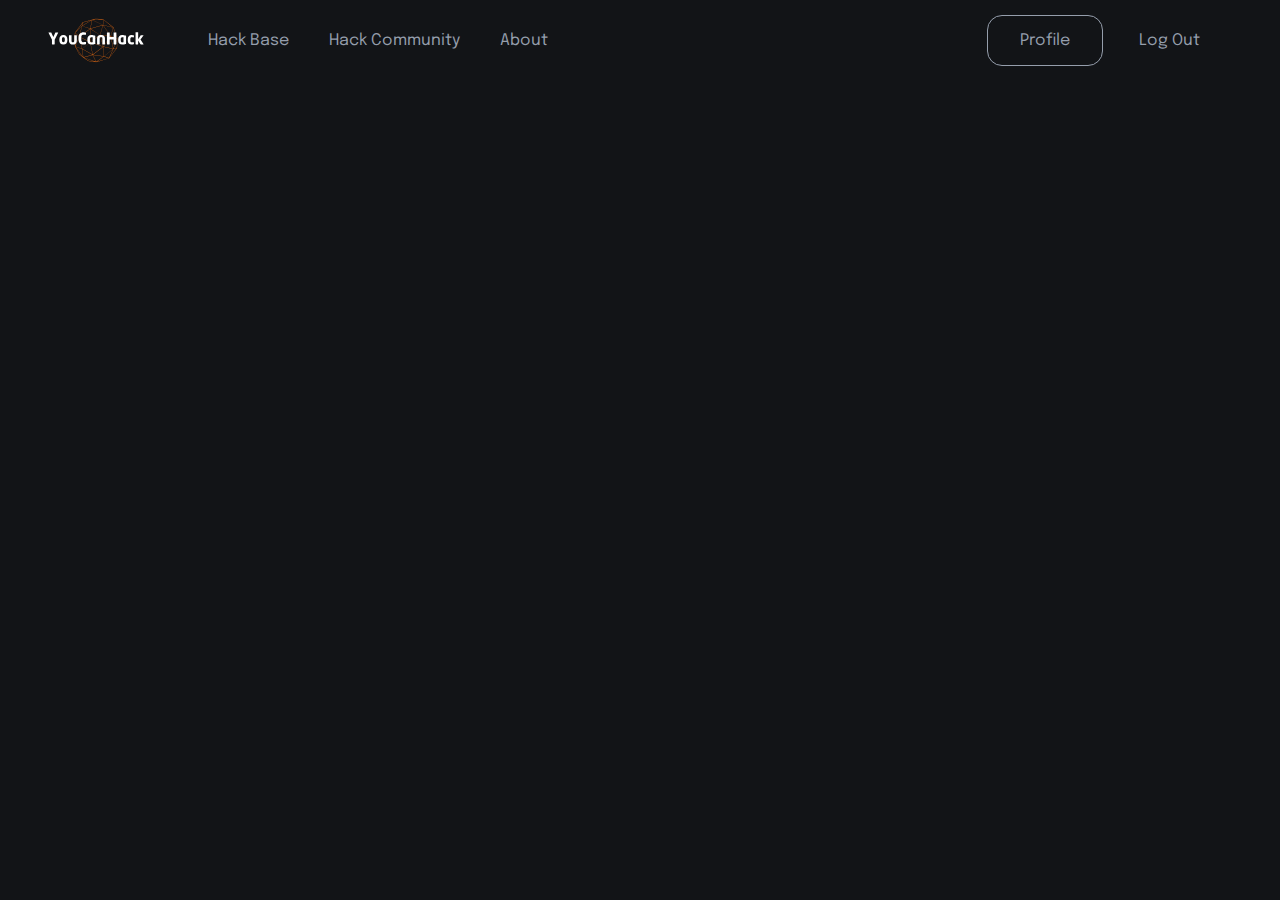
==== home.html @ 75eb7947 "register, login, logout" ====
<!DOCTYPE html>
<html lang="en">
    
  <head>
    <meta charset="UTF-8" />
    <meta name="viewport" content="width=device-width, initial-scale=1.0" />
    <link rel="icon" sizes="32x32" href="images\YouCanHack.svg"/>
    <link rel="stylesheet" href="style.css" />
    <title>You Can Hack</title>
  </head>

  <body>
    <nav>
      <div class="nav-container">
        <div class="nav-left">
          <div class="nav-logo"><img src="images\YouCanHack.svg" alt="YouCanHack logo"/></div>
          <ul class="nav-links">
            <li>Hack Base</li>
            <li>Hack Community</li>
            <li>About</li>
          </ul>
        </div>

        <div class="nav-right">
            <a class="outlined-btn" href="profile.php">Profile</a></li>
            <a class="transparent-btn" href="logout.php">Log Out</a></li>
        </div>
      </div>
    </nav>
    
    <main>
      <div class="main-container">


      </div>
    </main>

    <!-- <div class="overflow"></div> -->
  </body>
  <script src="app.js"></script>
</html>
---- style.css ----
@import url('https://fonts.googleapis.com/css2?family=Epilogue:ital,wght@0,100..900;1,100..900&family=Share+Tech+Mono&display=swap');

:root {
  --Orange: hsl(25, 97%, 53%);
  --Almost-White: hsl(0, 0%, 98%);
  --Light-Gray: hsl(217, 12%, 63%);
  --Medium-Gray: hsl(0, 0%, 41%);
  --Dark-Blue: hsl(213, 19%, 18%);
  --Darker-Blue: hsl(215, 26%, 13%);
  --Very-Dark-Blue: hsl(216, 12%, 8%);
  --Almost-Black: hsl(0, 0%, 8%);
}

* {
  font-family: "Epilogue", sans-serif;
  padding: 0;
  margin: 0;
  box-sizing: border-box;
}

body {
  height: 100vh;
  width: 100%;
  background-color: var(--Very-Dark-Blue);
}

img {
  max-width: 100%;
}

/* Right nav */
.outlined-btn,
.transparent-btn {
  text-decoration: none;
  padding: 1rem 2rem;
  border-radius: 15px;
  color: var(--Light-Gray);
  cursor: pointer;
  background-color: transparent;
}

.transparent-btn:hover {
  color: var(--Almost-White);
  font-weight: 300;
}

.outlined-btn {
  border: 1px solid var(--Light-Gray);
}

.outlined-btn:hover {
  color: var(--Almost-White);
  font-weight: 300;
}

/* Main register */ 
.primary-btn {
  background-image: linear-gradient(to bottom, #FF512F 0%, #f87b0e  51%, #FF512F  100%);
  color: var(--Darker-Blue);
  width: fit-content;
  padding: 1rem 2rem;
  text-decoration: none;
  font-weight: 700;
  border-radius: 15px;
  cursor: pointer;
}

.primary-btn:hover {
  background-image: var(--Almost-White);
  background-color: var(--Almost-White);
  font-weight: 700;
}

/* Nav Bar */
nav {
  height: 80px;
  display: flex;
}

.nav-logo {
  padding-top: 0.8rem;
  width: 6rem;
}

.nav-container {
  display: flex;
  width: 100%;
  align-items: center;
  justify-content: space-between;
  max-width: 1440px;
  margin: 0 auto;
  padding-inline: 3rem;
}

.nav-left {
  display: flex;
}

.nav-links {
  display: flex;
  margin-left: 4rem;
  list-style: none;
  gap: 2.5rem;
}

.nav-links li {
  cursor: pointer;
  color: var(--Light-Gray);
  display: flex;
  align-items: center;
}

.nav-links li:hover {
  color: var(--Almost-White);
}

.outlined-btn:hover {
  background-color: var(--Dark-Blue);
}

/* .mobile-menu-btn {
  display: none;
}

.mobile-menu {
  display: none;
}

.active .arrow {
  transform: rotate(180deg);
  transition: 0.2s;
}

.active-menu {
  display: flex !important;
} */

/* Main styles */
main {
  display: flex;
  align-items: center;
  justify-content: center;
  height: calc(100vh - 80px);
}

.main-container {
  display: grid;
  max-width: 1100px;
  gap: 5rem;
  grid-template-columns: 1fr 1fr;
}

.main-left {
  display: flex;
  flex-direction: column;
  justify-content: space-evenly;
}

.main-heading {
  font-family: "Share Tech Mono";
  font-size: 4rem;
  color: var(--Almost-White);
}

.main-content {
  font-size: 18px;
  line-height: 1.8;
  color: var(--Light-Gray);
}

/* Register and Login */
form {
  display: flex;
  flex-direction: column;
  align-items: center;
  justify-content: center;
  height: 100vh; 
}

article {
  background-color: var(--Darker-Blue);
  width: 100%; 
  max-width: 400px; 
  margin: auto;
  border-radius: 2rem;
  padding: 2rem;
}

article:hover {
  box-shadow: 0 2px 20px var(--Medium-Gray);
  transition: ease-in-out 0.3s;
}

h1.form-title {
  margin-bottom: 1rem;
  color: var(--Almost-White);
}

label {
  margin-top: 1rem; 
  color: var(--Light-Gray);
}

input {
  width: 100%;
  padding: 0.8rem;
  margin-top: 0.5rem;
  margin-bottom: 1rem;
  border: 1px solid var(--Light-Gray);
  border-radius: 1rem;
  background-color: var(--Almost-White);
}

input:focus {
  outline: none;
  border-color: var(--Orange);
}

.formbtn {
  background-color: var(--Orange);
  width: 100%;
  padding: 0.8rem;
  border: none;
  border-radius: 1rem;
  text-transform: uppercase;
  font-weight: 700;
  letter-spacing: 2px;
  cursor: pointer;
  margin-top: 1rem;
  transition: 0.3s ease;
}

.formbtn:hover {
  background-color: var(--Almost-White);
  transition: 0.3s ease;
}

.form-change {
  color: var(--Light-Gray);
  text-align: center;
  font-size: 14px;
  margin-top: 1rem;
}

.form-change a {
  color: var(--Light-Gray);
}

.form-change a:hover {
  color: var(--Almost-White);
}

#form-error-message {
  color: red;
  font-size: 12px;
  text-align: center;
}

/* responsive to mobile */
/* @media screen and (max-width: 800px) {
  .nav-container {
    padding-inline: 1rem;
  }
  .mobile-menu-btn {
    display: flex;
    cursor: pointer;
    z-index: 999;
  }
  .mobile-menu {
    display: none;
    flex-direction: column;
    position: absolute;
    right: 0;
    top: 0;
    bottom: 0;
    width: 70%;
    background-color: var(--Almost-White);
    padding: 5rem 2rem;
  }
  .mobile-links {
    display: flex;
    flex-direction: column;
    gap: 1rem;
    list-style: none;
  }
  .mobile-links li {
    display: flex;
    color: var(--Medium-Gray);
    flex-direction: column;
    cursor: pointer;
  }
  .mobile-links li p {
    display: flex;
    align-items: center;
    gap: 1rem;
  }
  .mobile-sub {
    display: none;
    flex-direction: column;
    gap: 1rem;
    margin: 1rem;
  }
  .overflow {
    background-color: black;
    display: none;
    position: absolute;
    top: 0;
    bottom: 0;
    left: 0;
    width: 30%;
    opacity: 0.7;
  }
  .nav-links {
    display: none;
  }
  .nav-right {
    display: none;
  }
  main {
    align-items: flex-start;
  }
  .main-container {
    display: flex;
    flex-direction: column-reverse;
  }
  .main-left {
    align-items: center;
    text-align: center;
    gap: 2rem;
  }
  .main-heading {
    font-size: 2.2rem;
  }
  .main-heading br {
    display: none;
  }
} */
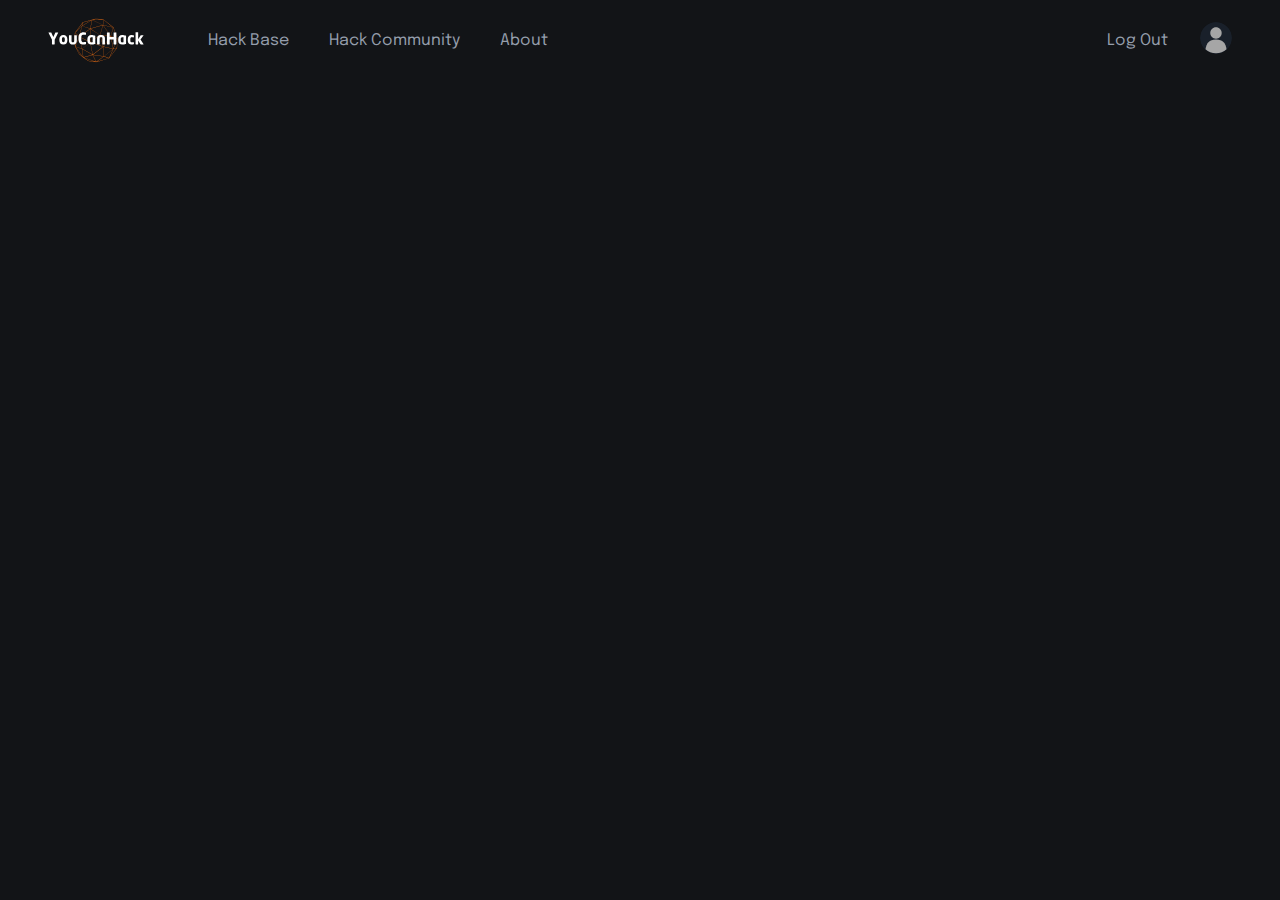
==== commit 2f9b512f: "update profile (not included pic)" ====
--- a/home.html
+++ b/home.html
@@ -22,20 +22,18 @@
         </div>
 
         <div class="nav-right">
-            <a class="outlined-btn" href="profile.php">Profile</a></li>
-            <a class="transparent-btn" href="logout.php">Log Out</a></li>
+          <a class="transparent-btn" href="logout.php">Log Out</a>
+          <a class="profile-btn" href="profile.php"><img src="images/profile.svg" alt="Profile"></a>
         </div>
       </div>
     </nav>
     
     <main>
       <div class="main-container">
-
+        
 
       </div>
     </main>
 
-    <!-- <div class="overflow"></div> -->
   </body>
-  <script src="app.js"></script>
 </html>--- a/style.css
+++ b/style.css
@@ -1,14 +1,14 @@
 @import url('https://fonts.googleapis.com/css2?family=Epilogue:ital,wght@0,100..900;1,100..900&family=Share+Tech+Mono&display=swap');
 
 :root {
-  --Orange: hsl(25, 97%, 53%);
-  --Almost-White: hsl(0, 0%, 98%);
-  --Light-Gray: hsl(217, 12%, 63%);
-  --Medium-Gray: hsl(0, 0%, 41%);
-  --Dark-Blue: hsl(213, 19%, 18%);
-  --Darker-Blue: hsl(215, 26%, 13%);
-  --Very-Dark-Blue: hsl(216, 12%, 8%);
-  --Almost-Black: hsl(0, 0%, 8%);
+  --Orange: #fb7413;
+  --Almost-White: #fafafa;
+  --Light-Gray: #959eac;
+  --Medium-Gray: #696969;
+  --Dark-Blue: #252d37;
+  --Darker-Blue: #19202a;
+  --Very-Dark-Blue: #121417;
+  --Almost-Black: #141414;
 }
 
 * {
@@ -23,6 +23,8 @@
   width: 100%;
   background-color: var(--Very-Dark-Blue);
 }
+
+/* Landing Page */
 
 img {
   max-width: 100%;
@@ -92,7 +94,8 @@
   padding-inline: 3rem;
 }
 
-.nav-left {
+.nav-left,
+.nav-right {
   display: flex;
 }
 
@@ -192,16 +195,19 @@
 }
 
 h1.form-title {
+  text-align: center;
   margin-bottom: 1rem;
   color: var(--Almost-White);
 }
 
 label {
+  font-size: 14px;
   margin-top: 1rem; 
   color: var(--Light-Gray);
 }
 
 input {
+  font-size: 14px;
   width: 100%;
   padding: 0.8rem;
   margin-top: 0.5rem;
@@ -218,7 +224,7 @@
 
 .formbtn {
   background-color: var(--Orange);
-  width: 100%;
+  width: 50%;
   padding: 0.8rem;
   border: none;
   border-radius: 1rem;
@@ -226,8 +232,9 @@
   font-weight: 700;
   letter-spacing: 2px;
   cursor: pointer;
-  margin-top: 1rem;
   transition: 0.3s ease;
+  margin: 1rem auto 0.2rem auto;
+  display: block;
 }
 
 .formbtn:hover {
@@ -254,6 +261,72 @@
   color: red;
   font-size: 12px;
   text-align: center;
+}
+
+#form-success-message {
+  color: var(--Orange);
+  font-size: 12px;
+  text-align: center;
+}
+
+/* Home */
+.profile-btn img {
+  margin-top: 0.4rem;
+  width: 2rem;
+  border-radius: 50%;
+  transition: box-shadow 0.3s ease;
+}
+
+.profile-btn img:hover {
+  box-shadow: 0px 0px 10px 5px var(--Medium-Gray);
+}
+
+/* Profile */
+.profile-article {
+  display: flex;
+  max-width: 60%;
+  justify-content: space-around;
+  flex-wrap: wrap;
+}
+
+.profile-left {
+  display: flex;
+  flex-direction: column;
+  max-width: 30%;
+  height: 100%;
+}
+
+.profile-actions {
+  display: flex;
+  margin-top: auto;
+  margin-bottom: 0.8rem;
+}
+
+#cancelbtn {
+  background-color: var(--Light-Gray);
+  width: 43%;
+  padding: 1rem;
+  border: none;
+  border-radius: 1rem;
+  text-transform: uppercase;
+  font-weight: 600;
+  font-size: 14px;
+  text-decoration: none;
+  color: var(--Very-Dark-Blue);
+  letter-spacing: 2px;
+  cursor: pointer;
+  margin: 1rem auto 0.2rem auto;
+  transition: 0.2s ease;
+  text-align: center;
+}
+
+#cancelbtn:hover {
+  background-color: var(--Almost-White);
+}
+
+button img {
+  width: 0.8rem;
+  margin-right: 0.3rem;
 }
 
 /* responsive to mobile */
